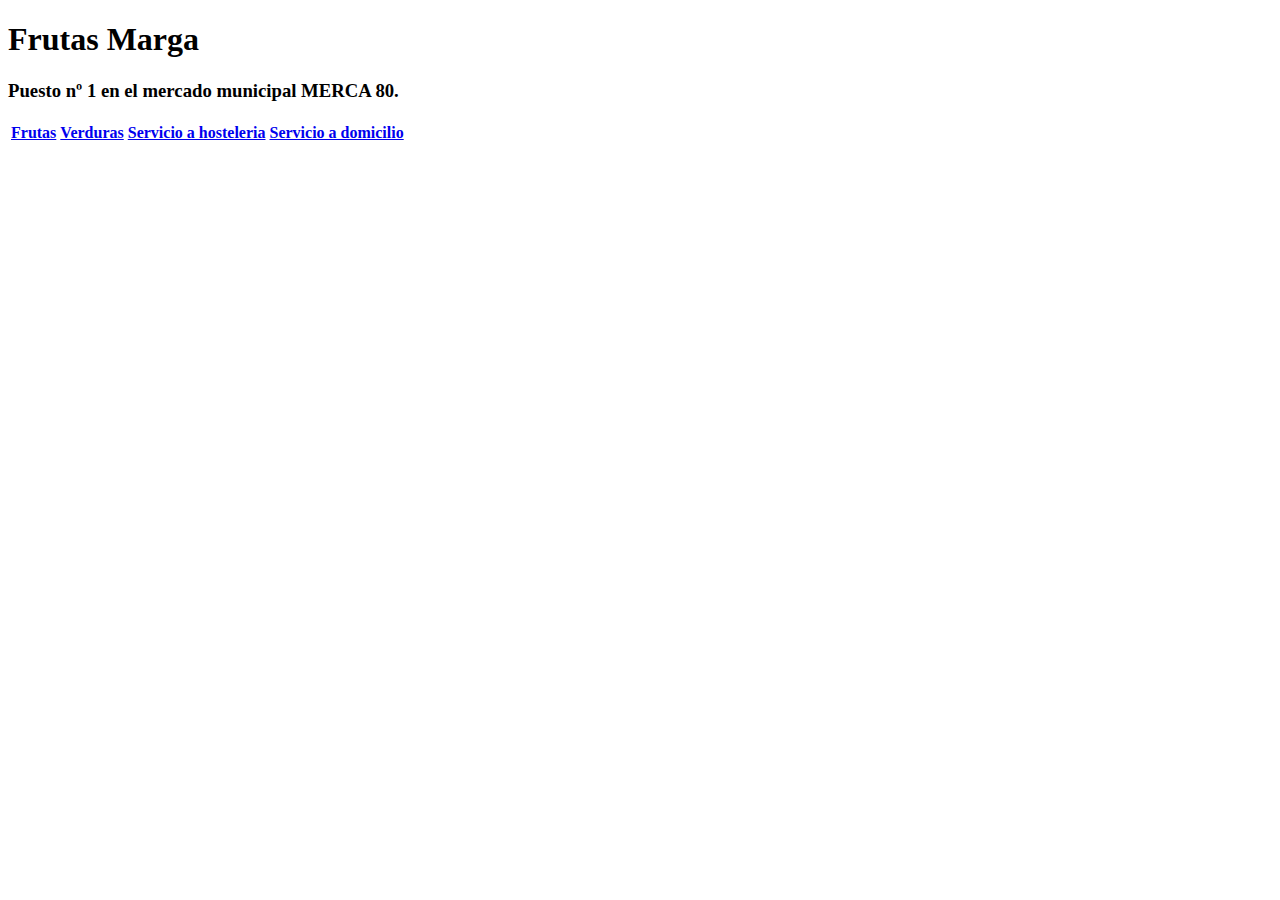
==== html/administracion.html @ ee2a4933 "lesgo" ====
<!DOCTYPE html>
<html lang="en">
<head>
    <meta charset="UTF-8">
    <title>Administracion</title>
</head>
<body>
    <header id="header" >
    <section id="imagenLogo">
        <!--<img src ="logoFrutasMarga" id="logo01" -->
    </section>

    <section id="NombreYDescripcion">
        <h1>Frutas Marga</h1>
        <h3>Puesto nº 1 en el mercado municipal MERCA 80.</h3>
    </section>

    <nav>
        <table>
            <tbody>
            <tr>
                <th><a href="frutas.html">Frutas</a></th>
                <th><a href="verduras.html">Verduras</a></th>
                <th><a href="servicio_hostelería.html">Servicio a hosteleria</a></th>
                <th><a href="servicio_domicilio.html">Servicio a domicilio</a></th>
            </tr>
            </tbody>
        </table>
    </nav>
</header>
    <main>

    </main>
</body>
</html>
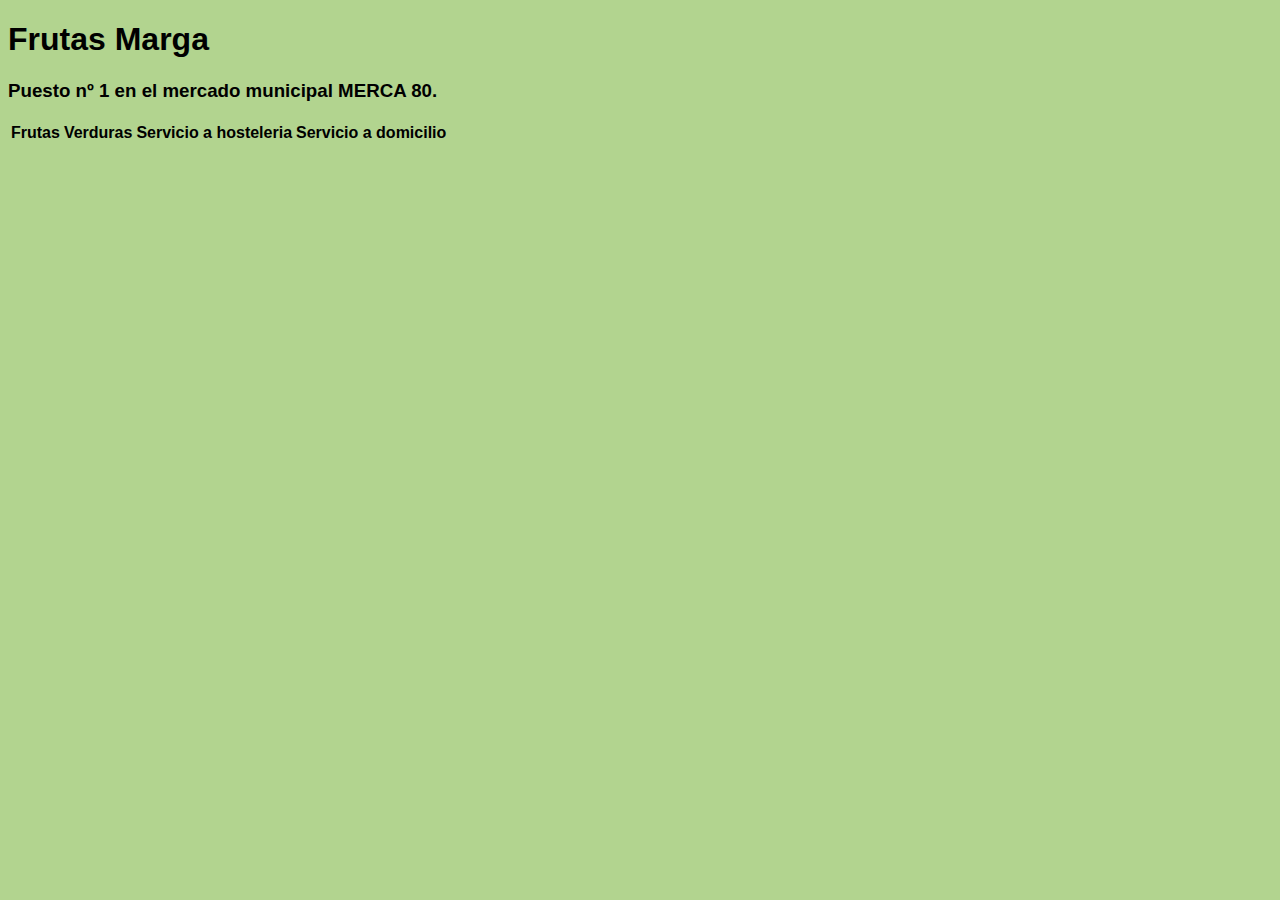
==== commit f4f068cf: "primer gran avance" ====
--- a/html/administracion.html
+++ b/html/administracion.html
@@ -3,6 +3,7 @@
 <head>
     <meta charset="UTF-8">
     <title>Administracion</title>
+    <link rel = "stylesheet" type = "text/css" href = "../css/pruebaHeader.css" />
 </head>
 <body>
     <header id="header" >
@@ -19,8 +20,8 @@
         <table>
             <tbody>
             <tr>
-                <th><a href="frutas.html">Frutas</a></th>
-                <th><a href="verduras.html">Verduras</a></th>
+                <th><a href="seccion1.html">Frutas</a></th>
+                <th><a href="seccion2.html">Verduras</a></th>
                 <th><a href="servicio_hostelería.html">Servicio a hosteleria</a></th>
                 <th><a href="servicio_domicilio.html">Servicio a domicilio</a></th>
             </tr>
--- a/css/pruebaHeader.css
+++ b/css/pruebaHeader.css
@@ -0,0 +1,143 @@
+html{
+    background-color: #b2d48f;
+    font-family: "Calibri Light", sans-serif;
+}
+header{
+    display: block;
+    min-width :100%;
+}
+a{
+    color: black;
+    text-decoration: none;
+}
+.header{
+    display: flex;
+    flex-direction: row;
+}
+
+
+#logo{
+    width: 400px;
+    height: 170px;
+}
+
+#eslogan{
+    width: 30%;
+    margin: 25px;
+    font-size: large;
+    text-align: center;
+}
+/*disminuyo tamaño de la fuente del enlace del registro de cliente*/
+#formularioInicioSesion_y_Registro{
+
+    display: flex;
+    flex-direction: column;
+    font-size: small;
+}
+/*organizo los campos del formulario en columna*/
+.inicia_sesion{
+    display: flex;
+    flex-direction: column;
+    font-size: large;
+}
+#enlaceNuevoUsuario{
+    float: right;
+    font-size: small;
+}
+.menu{
+    background-color: rgba(191, 151, 78, 0.73);
+    display: flex;
+    flex-direction: row;
+    list-style: none;
+    flex-wrap: nowrap;
+    min-width: 100%;
+
+}
+
+.nav {
+    font-weight: bold;
+    display: inline-block;
+    font-size: 20px;
+    padding-left: 50px;
+    margin-left: 50px;
+    padding-top: 5px;
+    padding-bottom: 5px;
+
+}
+
+.index_main{
+    display: flex;
+    flex-direction: row;
+}
+.foto_principal{
+    width: 650px;
+    height: 420px;
+}
+
+.titulo_producto_destacado{
+    text-align:center;
+}
+.seccion_productos_destacados{
+    display: flex;
+    flex-direction: column;
+}
+
+#ProductosDestacados{
+    padding-left: 20px;
+    margin-left: 20px;
+    overflow-y: scroll;
+}
+.productoDestacado{
+    display: flex;
+    flex-direction: row;
+    padding-bottom: 20px;
+    height: 40%;
+
+}
+
+
+.foto_articulo{
+    width: 150px;
+    height: 100px;
+
+}
+
+.nombre_articulo{
+    font-weight: bold;
+    padding: 20px;
+}
+
+
+.contacto{
+    color: black;
+    display: inline;
+    text-decoration: none;
+    text-align: center;
+
+}
+/*css para las secciones*/
+.titulo_seccion{
+    color: white;
+}
+
+/*css para el alta de usuario*/
+
+
+
+/*css para los items*/
+
+.item_main{
+    display: flex;
+    flex-direction: column;
+}
+
+.info_producto{
+    display: flex;
+    flex-direction: row;
+}
+
+.foto_item{
+    width: 400px;
+    height: 400px;
+}
+
